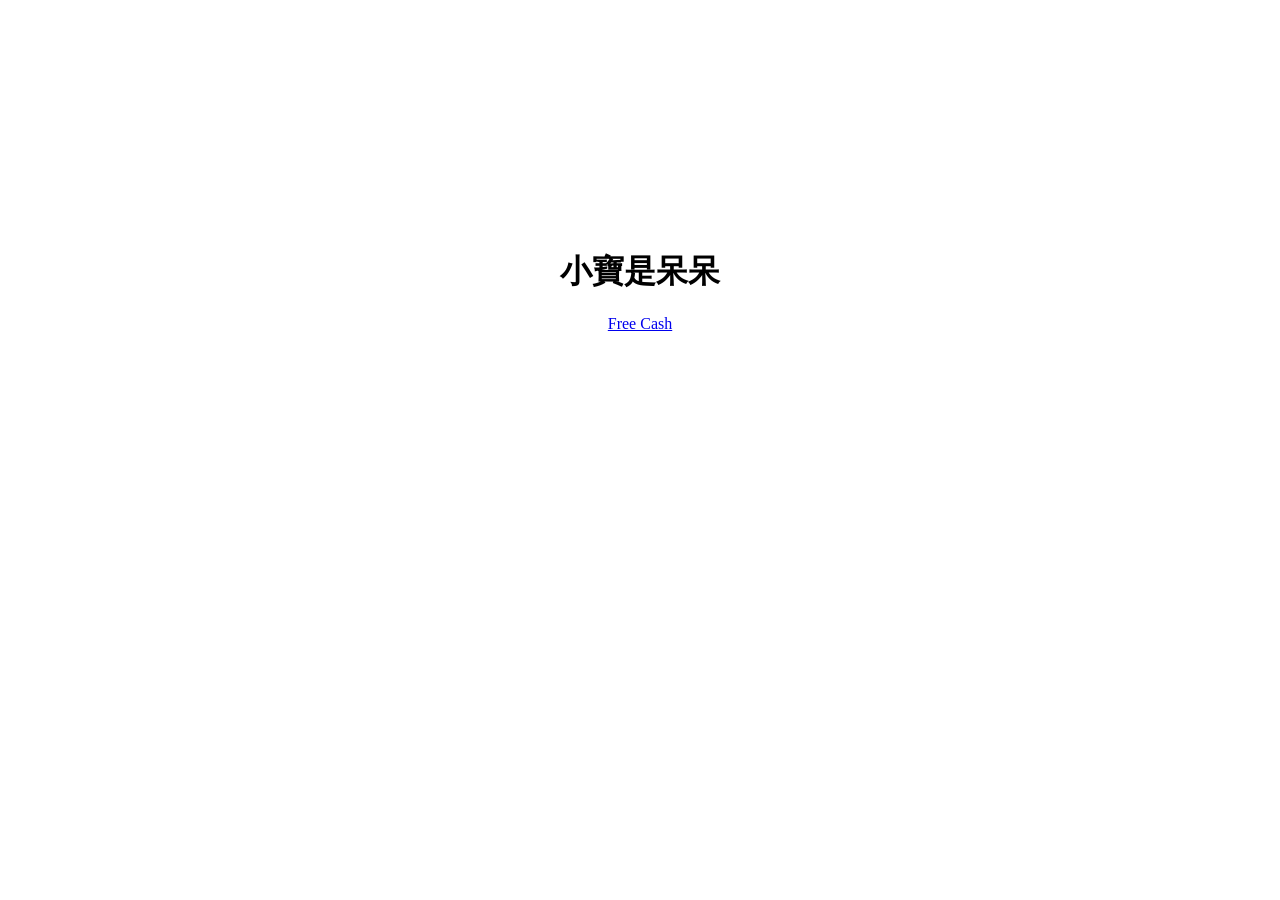
==== index.html @ 06f11bed "Changing name" ====
<!DOCTYPE html>
<html lang="en">

<head>
    <meta charset="UTF-8">
    <meta name="viewport" content="width=device-width, initial-scale=1.0">
    <title>Lorraine</title>
</head>

<body>
    <main style="margin-top: 250px;">
        <center>
            <h1>小寶是呆呆</h1>
            <a href="https://youtu.be/YJNMRYwBQkw?si=ND2uOaB4PHQXfZst&t=16">Free Cash</a>
        </center>
    </main>
</body>

</html>
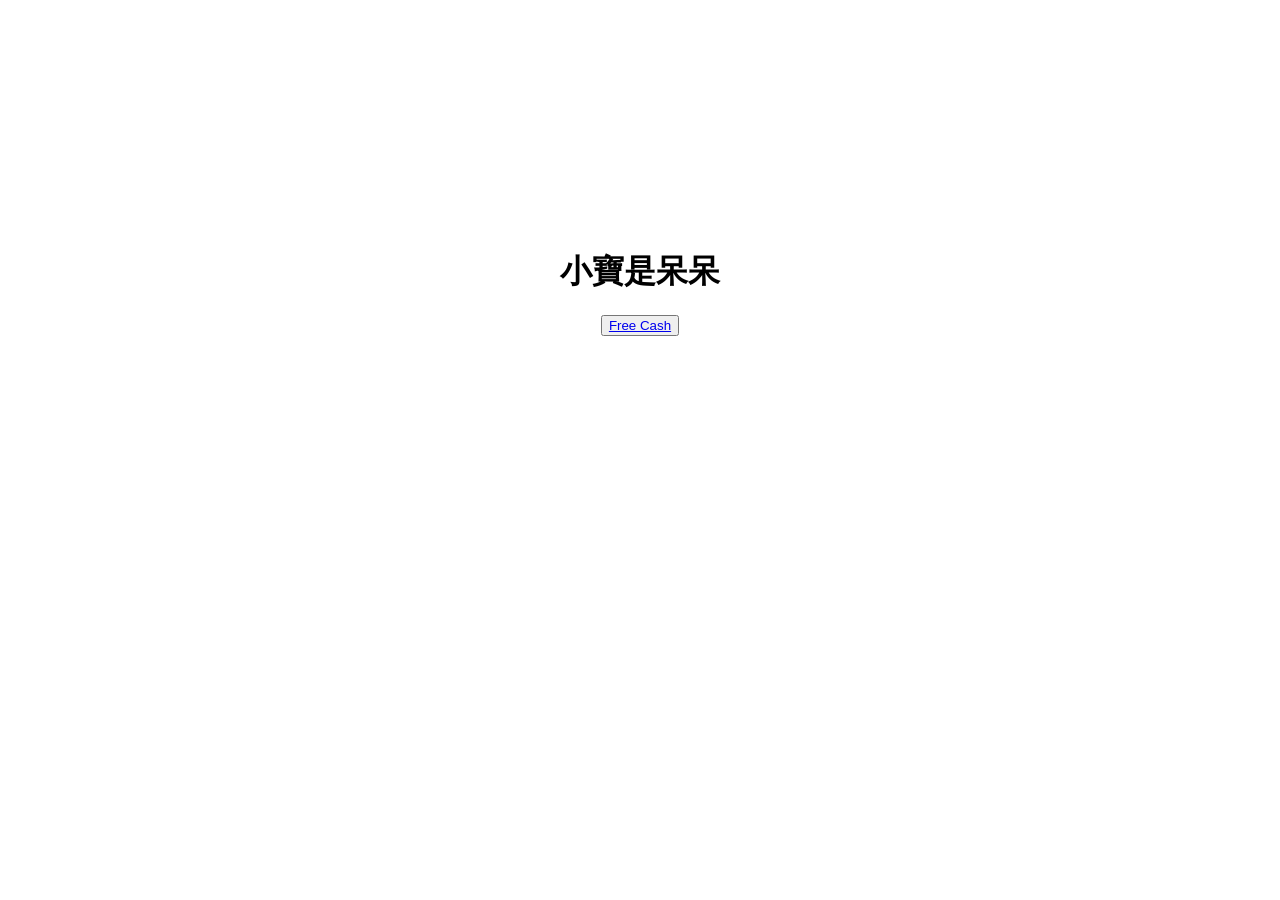
==== commit 18dbc09d: "Adding button" ====
--- a/index.html
+++ b/index.html
@@ -11,7 +11,7 @@
     <main style="margin-top: 250px;">
         <center>
             <h1>小寶是呆呆</h1>
-            <a href="https://youtu.be/YJNMRYwBQkw?si=ND2uOaB4PHQXfZst&t=16">Free Cash</a>
+            <button><a href="https://youtu.be/YJNMRYwBQkw?si=ND2uOaB4PHQXfZst&t=16">Free Cash</a></button>
         </center>
     </main>
 </body>
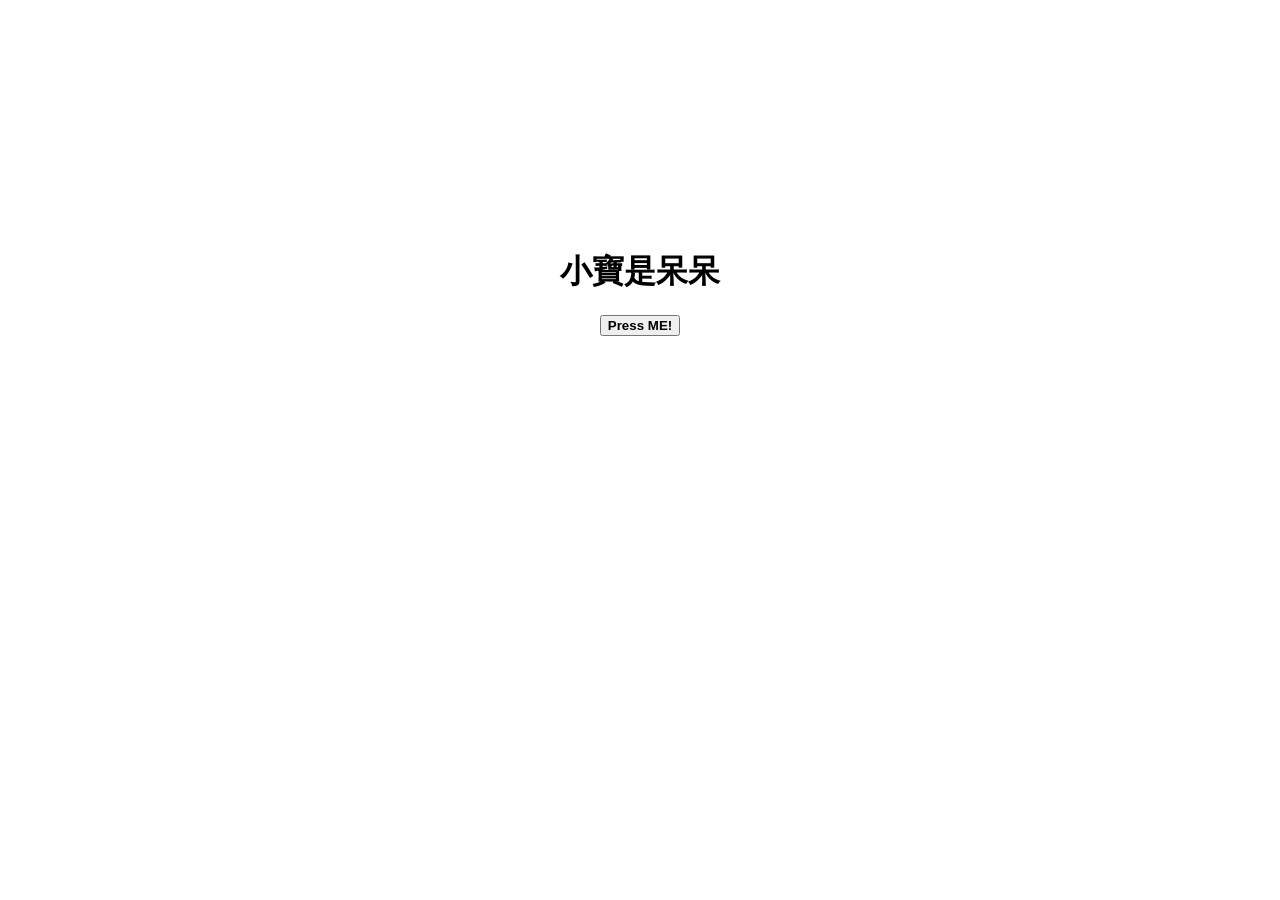
==== commit 7960e7b9: "Adding button" ====
--- a/index.html
+++ b/index.html
@@ -11,7 +11,7 @@
     <main style="margin-top: 250px;">
         <center>
             <h1>小寶是呆呆</h1>
-            <button><a href="https://youtu.be/YJNMRYwBQkw?si=ND2uOaB4PHQXfZst&t=16">Free Cash</a></button>
+            <button href="https://youtu.be/YJNMRYwBQkw?si=ND2uOaB4PHQXfZst&t=16"><b>Press ME!</b></button>
         </center>
     </main>
 </body>
